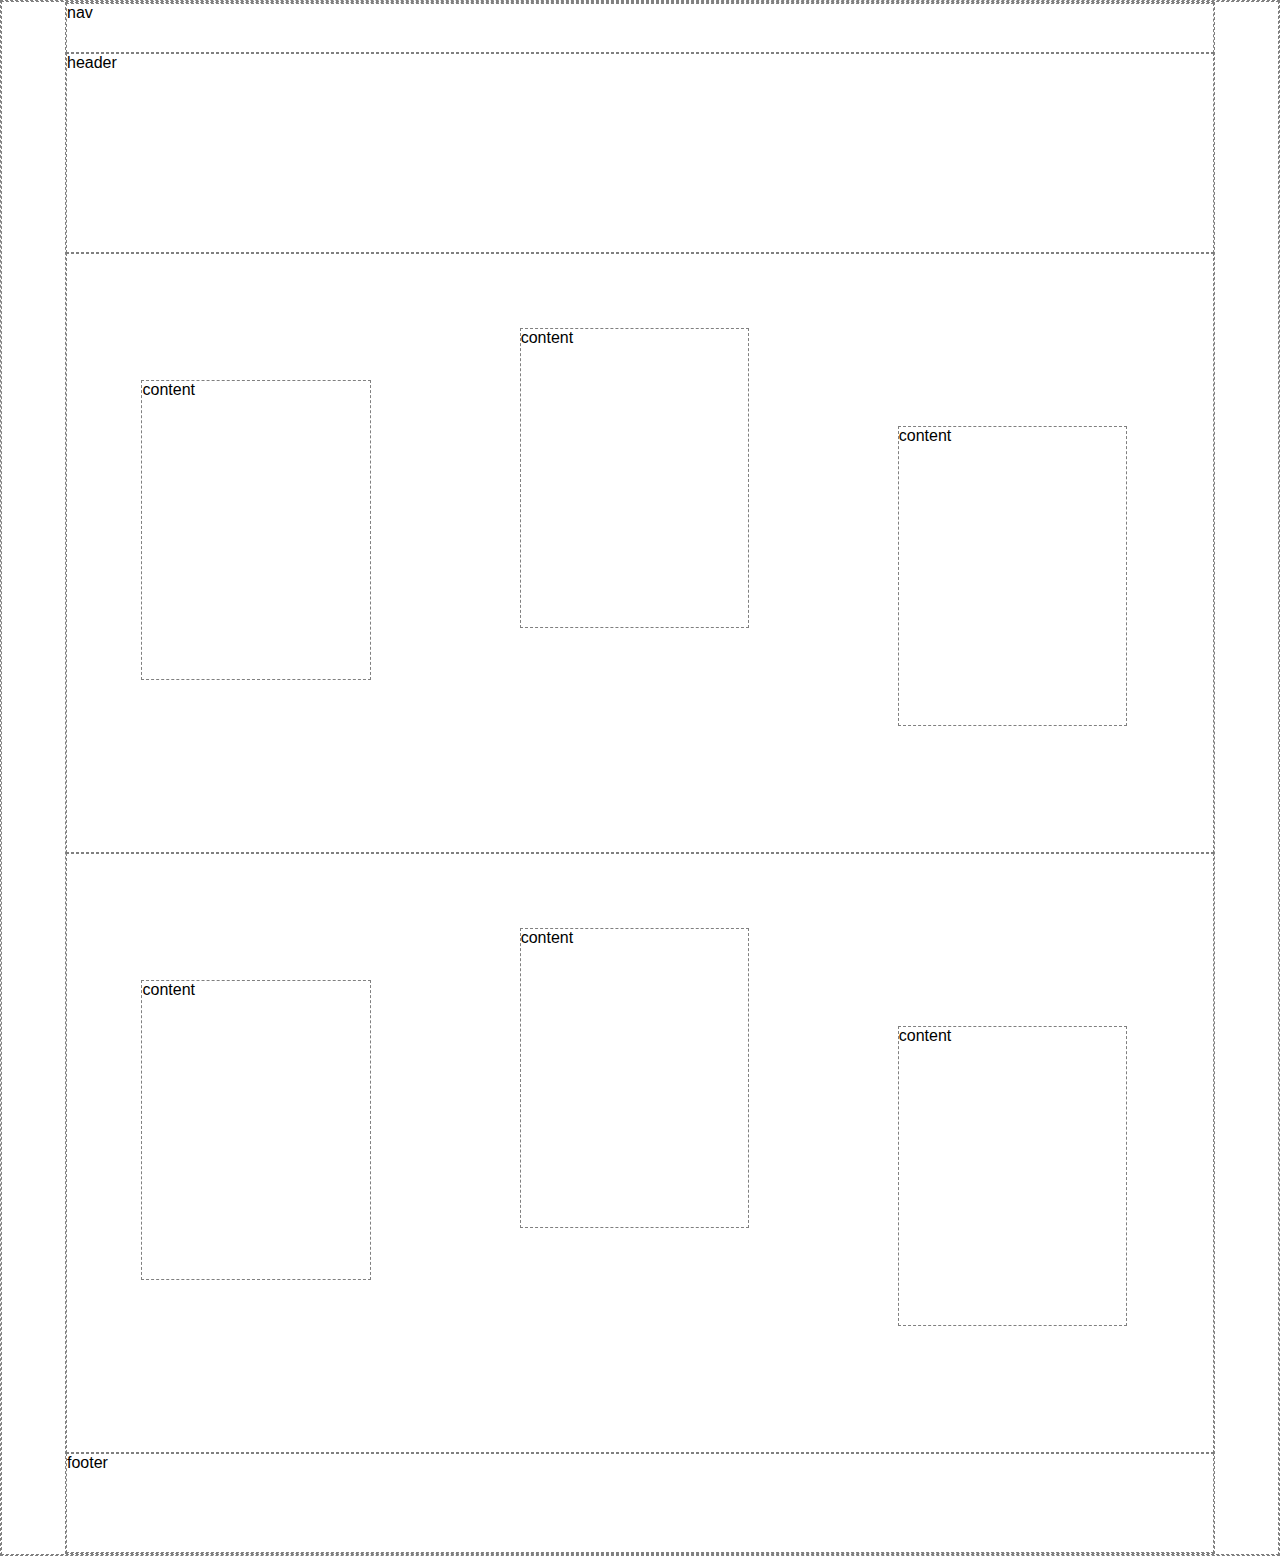
==== index.html @ dd7b88a5 "create wire" ====
<!DOCTYPE html>
<html>
  <head>
    <link rel="stylesheet" href="css/styles.css" type="text/css">
    <link rel="stylesheet" href="css/normalize.css" type="text/css">
    <title>Zach's Wire</title>
  </head>
  <body>
    <div class="container">
      <div class="nav">
        nav
      </div>
      <div class="header">
        header
      </div>
      <div class="grid">
        <div class="col-4">
          content
        </div>
        <div class="col-4">
          content
        </div>
        <div class="col-4">
          content
        </div>
      </div>
      <div class="grid">
        <div class="col-4">
          content
        </div>
        <div class="col-4">
          content
        </div>
        <div class="col-4">
          content
        </div>
      </div>
      <div class="footer">
        footer
      </div>
    </div>
  </body>
</html>
---- css/styles.css ----
* {
  box-sizing: border-box;
  border: 1px dashed grey;
}

body {
  display: flex;
  justify-content: center;
}

.nav {
  height: 50px;
}

.header {
  height: 200px;
}

.grid {
  height: 600px;
}

.footer {
  height: 100px;
}

.wrapper {
  display: flex;
  justify-content: center;

}
.container {
  width: 100%;
  max-width: 1150px;
}
.col-4 {
  float: left;
  width:20%;
  height: 300px;
  border: 1px dashed grey;
  margin: 6.5%;
}
.col-4:first-child {
  margin-top: 11%;
}
.col-4:last-child {
  margin-top: 15%;
}
@media screen and (max-width:900px){
  .col-4 {
    width: 30%;
  }
  .col-4:last-child {
    width: 60%;
    height: 130px;
    margin: 0px !important;
  }
  .grid {
    display: flex;
    justify-content: center;
    flex-wrap: wrap;
  }
}
@media screen and (max-width:575px){
  .col-4 {
    width: 70% !important;
    float: none;
    margin: 20px !important;
    height: 300px !important;
  }
  .grid {
    display: flex;
    justify-content: center;
    flex-wrap: wrap;
    height: 1020px;
  }
}
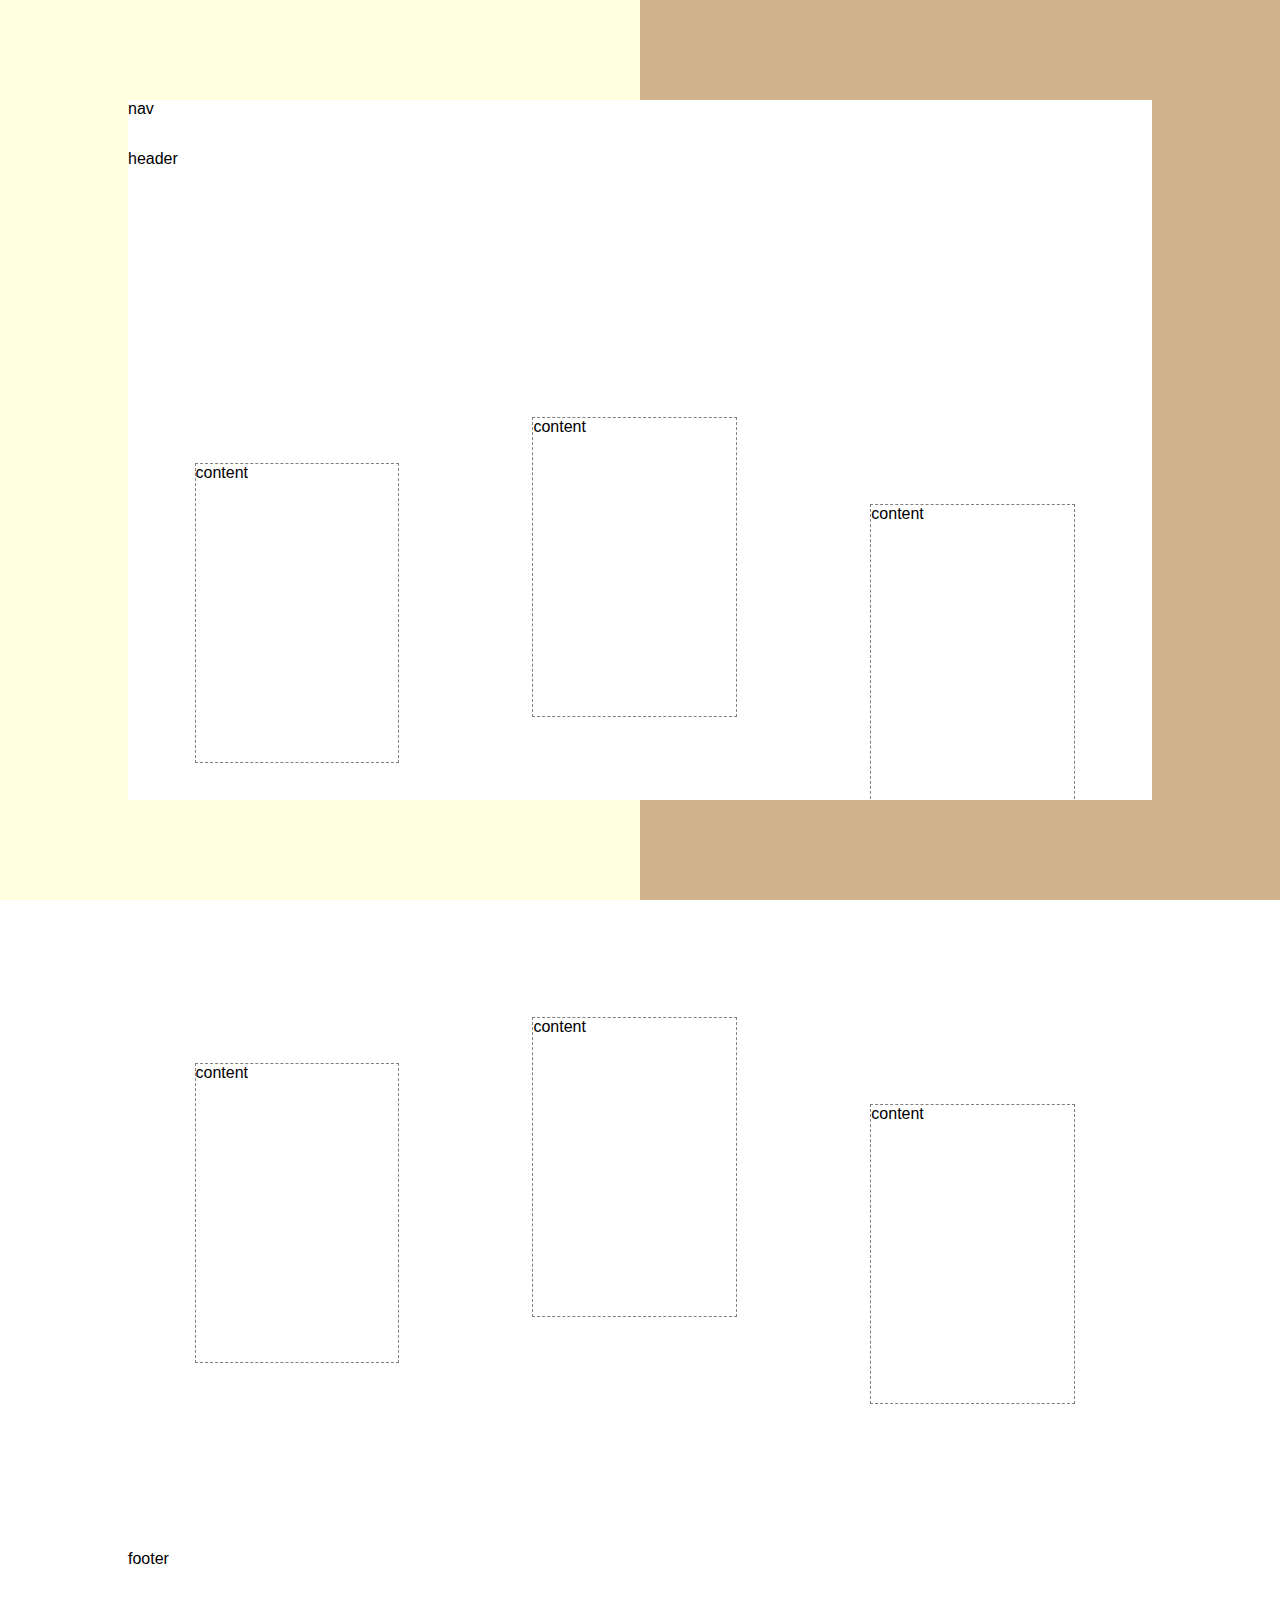
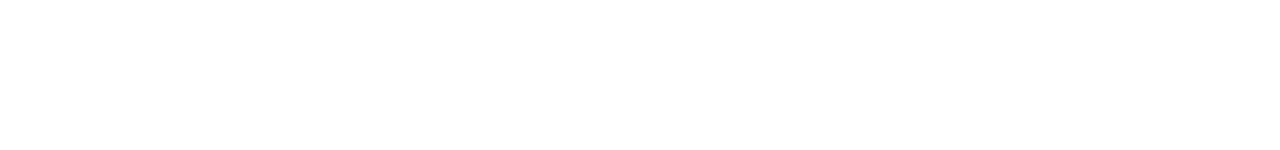
==== commit 5d3cf366: "add frame and background" ====
--- a/index.html
+++ b/index.html
@@ -6,6 +6,20 @@
     <title>Zach's Wire</title>
   </head>
   <body>
+    <div class="sides">
+      <div class="left">
+      </div>
+      <div class="right">
+      </div>
+    </div>
+    <div class="top-left">
+    </div>
+    <div class="top-right">
+    </div>
+    <div class="bottom-left">
+    </div>
+    <div class="bottom-right">
+    </div>
     <div class="container">
       <div class="nav">
         nav
--- a/css/styles.css
+++ b/css/styles.css
@@ -1,6 +1,61 @@
 * {
   box-sizing: border-box;
-  border: 1px dashed grey;
+  /*border: 1px dashed grey;*/
+}
+.sides {
+  width: 100vw;
+  height: 100vh;
+  position: fixed;
+  top: 0;
+  z-index: -1;
+}
+.left {
+  float: left;
+  background-color: lightyellow;
+  width: 50%;
+  height: 100%;
+}
+.top-left {
+  width: 50%;
+  height: 100px;
+  background-color: lightyellow;
+  position: fixed;
+  top: 0;
+  left: 0;
+  z-index: 999;
+}
+.bottom-left {
+  width: 50%;
+  height: 100px;
+  background-color: lightyellow;
+  position: fixed;
+  bottom: 0;
+  left: 0;
+  z-index: 999;
+}
+.right {
+  float: left;
+  background-color: tan;
+  width: 50%;
+  height: 100%;
+}
+.top-right {
+  width: 50%;
+  height: 100px;
+  background-color: tan;
+  position: fixed;
+  top: 0;
+  right: 0;
+  z-index: 999;
+}
+.bottom-right {
+  width: 50%;
+  height: 100px;
+  background-color: tan;
+  position: fixed;
+  bottom: 0;
+  right: 0;
+  z-index: 999;
 }
 
 body {
@@ -23,15 +78,12 @@
 .footer {
   height: 100px;
 }
-
-.wrapper {
-  display: flex;
-  justify-content: center;
-
-}
 .container {
-  width: 100%;
+  background-color: white;
+  width: 80%;
   max-width: 1150px;
+  margin-top: 100px;
+  margin-bottom: 100px;
 }
 .col-4 {
   float: left;
@@ -74,4 +126,10 @@
     flex-wrap: wrap;
     height: 1020px;
   }
+  .bottom-left, .bottom-right, .top-right, .top-left {
+    display: none;
+  }
+  .container {
+    background-color: transparent !important;
+  }
 }
